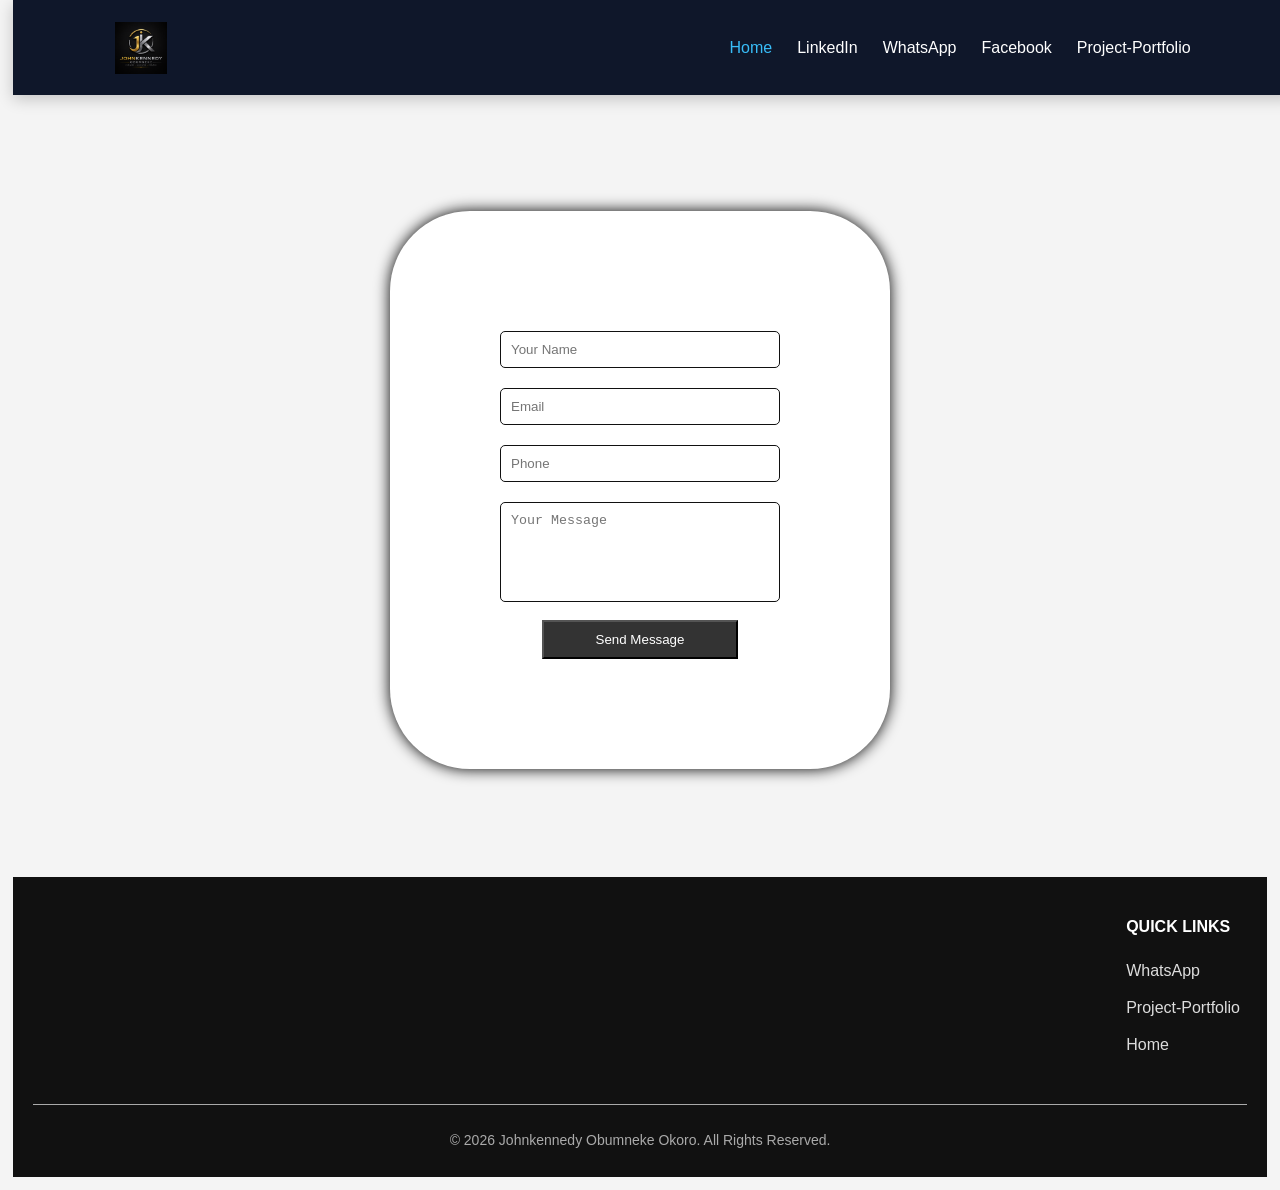
==== contact-me.html @ 46876608 "Add initial Portfolio Website files" ====
<!DOCTYPE html>
<html lang="en">
<head>
    <meta charset="UTF-8">
    <meta name="viewport" content="width=device-width, initial-scale=1.0">
    <title>Email</title>
    <Link rel="stylesheet" href="style.css">
    <Link rel="icon" href="images/Johnkennedy.png.jpg">
    <Link rel="preconnect" href="https://fonts.googleapis.com"> 
</head>
<body>

  <header>
    <nav class="navbar">
      <div class="logo">
        <img src="images/Logomark.png" alt="Website Logomark">
      </div>
      
      <ul class="nav-links">
        <li><a href="index.html" class="active">Home</a></li>
        <li><a href="https://www.linkedin.com/in/johnkennedy-okoro-42ab94197/" target="_blank">LinkedIn</a></li>
        <li><a href="whatsapp-me.html">WhatsApp</a></li>
        <li><a href="https://www.facebook.com/johnkennedyobumneke" target="_blank">Facebook</a></li>
        <li><a href="project-portfolio.html">Project-Portfolio</a></li>
      </ul>
      
      <div class="hamburger">
        <span></span>
        <span></span>
        <span></span>
      </div>
    </nav>
  </header>

  <div id="contact">
   <form class="" action="mailto:johnkennedyobumneke48@gmail.com" method="post">
    <input type="text" placeholder="Your Name" required><br>
    <input type="email" placeholder="Email" required><br>
    <input type="phone" placeholder="Phone" required><br>
    <textarea placeholder="Your Message" required></textarea>
    <button type="submit">Send Message</button>
   </form>
  </div>

  <footer class="site-footer">
     <div class="footer-container">
        <div class="footer-links">
           <h4>QUICK LINKS</h4>
           <ul>
              <li><a href="whatsapp-me.html">WhatsApp</a></li>
              <li><a href="project-portfolio.html">Project-Portfolio</a></li> 
              <li><a href="Index.html">Home</a></li>      
           </ul>
        </div>
     </div>

     <div class="footer-bottom">
       <p>&copy; 2026 Johnkennedy Obumneke Okoro. All Rights Reserved.</p>
     </div>
  </footer>
 
  <script src="script.js" charset="UTF-8"></script>

</body>
</html>
---- style.css ----
body {
  background: #f4f4f4;
  font-family: Arial, Geneva, sans-serif;
  color: #111;
  line-height: 1.7;
  padding: 5px;   
}

* {
  box-sizing: border-box;
}

.TS h4 {
  color: #111;
}

h1 {
  color: var(--muted);
  font-size: 40px;
}

h2 {
  color: #111;
  text-align: center;
}

.profile-header {
  padding: 40px;
  text-align: left;
  margin-top: 70px;
  margin-bottom: 30px; 
}

.profile-image {
  position: relative;
  float: left;
  margin-right: 30px;
  height: 200px;
  width: 200px;
  bottom: 7px;
}

.resume-download {
  text-align: center;
  padding: 60px 20px;
  margin-top: -70px;
  margin-bottom: -40px;
}

.btn {
  display: inline-block;
  margin: 10px;
  padding: 15px 28px;
  border-radius: 12px;
  text-decoration: none;
  font-weight: bold;
  font-size: 17px;
  transition: 3s;
}

.docx {
  background: #03336b;
  color: #fff;
}

.btn:hover {
  box-shadow: 0 12px 30px rgba(0,0,0,.2);
  transform: translateY(-10px);
}

#NC ul li {
  display: flow-root;
}

#NC {
  margin-top: -20px;
  margin-bottom: -20px; 
}

.navbar {
  display: flex;
  justify-content: space-between;
  align-items: center;
  padding: 18px 8%;
  background: #0f172a;
  position: fixed;
  width: 100%;
  top: 0;
  z-index: 1000;
  box-shadow: 0 4px 15px rgba(0,0,0,.2);
}

.logo {
  display: flex;
  align-items: center;
  justify-content: center;
  width: 52px;
  height: 52px;
  flex-shrink: 0;
  text-decoration: none;
}

.logo img {
  width: 55px;
  height: 55px;
  max-width: 100%;
  max-height: 100%;
  object-fit: contain;
  display: block;
}

.nav-links {
  display: flex;
  list-style: none;
}

.nav-links li {
  margin-left: 25px;
}

.nav-links a {
  color: white;
  text-decoration: none;
  font-size: 16px;
  transition: 3s;
  position: relative;
}

.nav-links a:hover {
  color:#38bdf8;
}

.nav-links a.active {
  color: #38bdf8;
}

.nav-links a::after {
  content: '';
  position: absolute;
  left: 0;
  bottom: -5px;
  width: 0;
  height: 2px;
  background: #38bdf8;
  transition: .4s;
}

.nav-links a:hover::after {
  width: 100%;
}

.hamburger {
  display: none;
  flex-direction: column;
  cursor: pointer;
}

.hamburger span {
  width: 28px;
  height: 3px;
  background: white;
  margin: 4px 0;
  transition: .4s;
}

@media(max-width:768px) {
  .hamburger {
    display: flex;
  }

  .nav-links {
    position: absolute;
    top: 75px; 
    left: -100%;
    width: 100%;
    background: #0f172a;
    flex-direction: column;
    text-align: center;
    transition: .5s;
    padding: 20px 0;
  }

  .nav-links.active {
    left: 0;
  }

  .nav-links li {
    margin: 15px 0;
  }
}

.hamburger.active span:nth-child(1) {
  transform: rotate(45deg)translate(7px, 7px);
}

.hamburger.active span:nth-child(2) {
  opacity: 0;
}

.hamburger.active span:nth-child(3) {
  transform: rotate(-45deg) translate(8px,-8px);
}

.gallery-section {
  padding: 80px 15px; 
}

.gallery-section h1 {
  text-align: center;
  font-size: 3rem;
  margin-bottom: 20px; 
  color: #111;
}

.gallery-section p {
  text-align: center;
  max-width: 900px;
  margin: auto;
  line-height: 1.8;
  margin-bottom: 50px;
  color: #555;
}

.gallery-container {
  display: grid;
  grid-template-columns: repeat(auto-fit,minmax(320px, 1fr));
  gap: 30px;
}

.gallery-card {
  background: white; 
  border-radius: 20px;
  overflow: hidden;
  box-shadow: 0 5px 20px rgba(0,0,0.1);
  transition: 1s;
}

.gallery-card:hover {
  transform:translateY(-10px);
}

.gallery-card img {
  width: 100%;
  height: 330px;
  object-fit: cover;
  cursor: pointer;
}

.content {
  padding: 25px;
}

.content h2 {
  margin-bottom: 15px;
  color: #0f172a;
}

.content h3 {
  margin-top: 20px;
  margin-bottom: 10px;
  color: #0077ff;
}

.content p {
  text-align: left;
  margin-bottom: 15px;
}

.content ul, .content ol {
  padding-left: 20px;
  line-height: 2;
}

.modal {
  display: none;
  position: fixed;
  z-index: 1000;
  left: 0;
  top: 0; 
  width: 100%;
  height: 100%;
  background: rgba(0,0,0,0.9);
}

.modal img {
  display: block;
  max-width: 90%;
  max-height: 90%;
  margin: auto;
  margin-top: 40px;
  border-radius: 10px;
}

.close {
  position: absolute;
  top: 20px;
  right: 40px;
  font-size: 50px; 
  color: white;
  cursor: pointer;
}

.additional-content {
  display: none;
  margin-top: 20px;
  padding-top: 5px;
}

.additional-content.show {
  display: block;
  animation: slideDown .35s ease;
}

.read-more-btn {
  display: inline-flex;
  align-items: center;
  justify-content: center;
  min-width: 50px;
  padding: 11px 20px;
  margin-top: 5px;
  border: none; 
  border-radius: 7px;
  background: rgb(68, 2, 116);
  color: white;
  font-size: 13px;
  font-weight: 600;
  cursor: pointer;
  transition: background .3s ease, transform .2s ease;
}

.read-more-btn:hover {
  background: darkgreen;
  transform: translateY(-10px);
}

.read-more-btn:active {
  transform: scale(.97);
}

@keyframes slideDown {
  from {
    opacity: 0;
    transform: translateY(-8px);
  }

  to {
    opacity: 1;
    transform: translateY(0);
  }
}

@media(max-width:768px) {
 
  .hero h1 {
    font-size: 2rem;
  }

  .gallery-title h2 {
    font-size: 2rem;
  }

}

.TIP {
  text-align: center;
  padding: 40px 20px;
}

.TIP h2 {
  margin-bottom: 15px;
}

section, .about {
  padding-top: 20px;
  padding-bottom: 10px; 
  text-align: left;
  line-height: 2;
  text-shadow: #0a2540;
}

h3 {
  color: #0077ff; 
}

.Company {
  text-align: left;
  margin: auto;
  margin-top: -20px;
  margin-bottom: -20px; 
}

hr {
  border-color: #0a2540;
}

.Touch {
  padding-top: 90px;
  font-size: 60px;
  margin-bottom: 10px;
}

.Button {
  text-align: left;
  padding-top: 10px;
}

.G {
  text-align: center;
  color: #111;
}

#Web3 li a {
  text-decoration: none;
}

#Linkedin-link {
  margin-top: 20px;
  margin-bottom: 20px;
  font-size: 16px;
}

#Linkedin-link button {
  background-color: rgb(59, 8, 107);
  color: white;
  padding: 10px 20px;
  border-radius: 5px;
  transition: background-color 0.3s;
  cursor: pointer;
}

#Linkedin-link button:hover {
  background-color: #3b0407;
  transform: translateY(-10px);
  transition: 2s;
}

#Facebook-link {
  margin-top: 20px;
  margin-bottom: 20px;
  font-size: 16px;
}

#Facebook-link button {
  background-color: rgb(29, 5, 209);
  color: white;
  padding: 10px 20px;
  border-radius: 5px;
  transition: background-color 0.3s;
  cursor: pointer;
}

#Facebook-link button:hover {
  background-color: #3b0407;
  transform:translateY(-10px);
  transition: 2s;
}

#contact-link {
  margin-top: 20px;
  margin-bottom: 20px;
  font-size: 16px;
}

#contact-link button {
  background-color: #0a2540;
  color: white;
  padding: 10px 20px;
  border-radius: 5px;
  transition: background-color 0.3s;
  cursor: pointer;
}

#contact-link button:hover {
  background-color: #3b0407;
  transform:translateY(-10px);
  transition: 2s;
}

#whatsapp-link {
  margin-top: 20px;
  margin-bottom: 20px;
  font-size: 16px;
}

#whatsapp-link button {
  background-color: #25D366;
  color: white;
  padding: 10px 20px;
  border-radius: 5px;
  transition: background-color 0.3s;
  cursor: pointer;
}

#whatsapp-link button:hover {
  background-color: #3b0407;
  transform: translateY(-10px);
  transition: 2s;
}

#contact {
  padding: 3em 2em;
  text-align: center;
}

#contact form {
  background: #fff;
  max-width: 500px;
  margin: 60px auto;
  padding: 110px;
  margin-top: 150px;
  border-radius: 80px;
  box-shadow: 0 0 15px rgba(0,0,0.1);
}

#contact input, #contact textarea {
  width: 280px;
  padding: 10px;
  margin: 10px 0;
  border-radius: 5px;
  border: 1px solid #111;
}

#contact textarea {
  resize: none;
  height: 100px;
}

#contact button {
  background: #333;
  color: white;
  padding: 10px;
  width: 70%;
  cursor: pointer;
}

#contact button:hover {
  background: #043b19;
}

.whatsapp-form {
  background: #fff;
  max-width: 500px;
  margin: 60px auto;
  padding: 110px;
  margin-top: 150px;
  border-radius: 80px;
  box-shadow: 0 0 15px rgba(0,0,0.1);
}

.whatsapp-form h2 {
  text-align: center;
  color: #04441b;
  margin-bottom: 50px;
  font-size: 50px;
}

.whatsapp-form input, .whatsapp-form textarea {
  width: 280px;
  padding: 12px;
  margin-bottom: 12px;
  border-radius: 5px;
  border: 1px solid #111;
}

.whatsapp-form textarea {
  resize: none;
  height: 100px;
}

.whatsapp-float {
  position: fixed;
  bottom: 290px;
  right: 20px;
  background: #033816;
  color: #fff;
  padding: 15px 20px;
  border-radius: 50px;
  cursor: pointer;
}

.whatsapp-float:hover {
  background-color: #07752f;
}

.site-footer {
  background-color: #111;
  color: #fff;
  padding: 15px 20px 10px;
  font-family: Verdana, Geneva, Tahoma, sans-serif;
}

.footer-container {
  max-width: 1200px;
  margin: auto;
  display: flex;
  justify-content: right;
}

.footer-links h4 {
  margin-bottom: 15px;
  color: white;
}

.footer-links ul {
  list-style: none;
  padding: 0;
}

.footer-links ul li {
  margin-bottom: 10px;
}

.footer-links ul li a {
  color: #ddd;
  text-decoration: none;
  font-size: 16px;
  transition: 0.3s;
}

.footer-links ul li a:hover {
  color: #25D366;
}

.footer-bottom {
  text-align: center;
  border-top: 1px solid;
  margin-top: 30px;
  padding-top: 10px;
  font-size: 14px;
  color: #aaa;
}
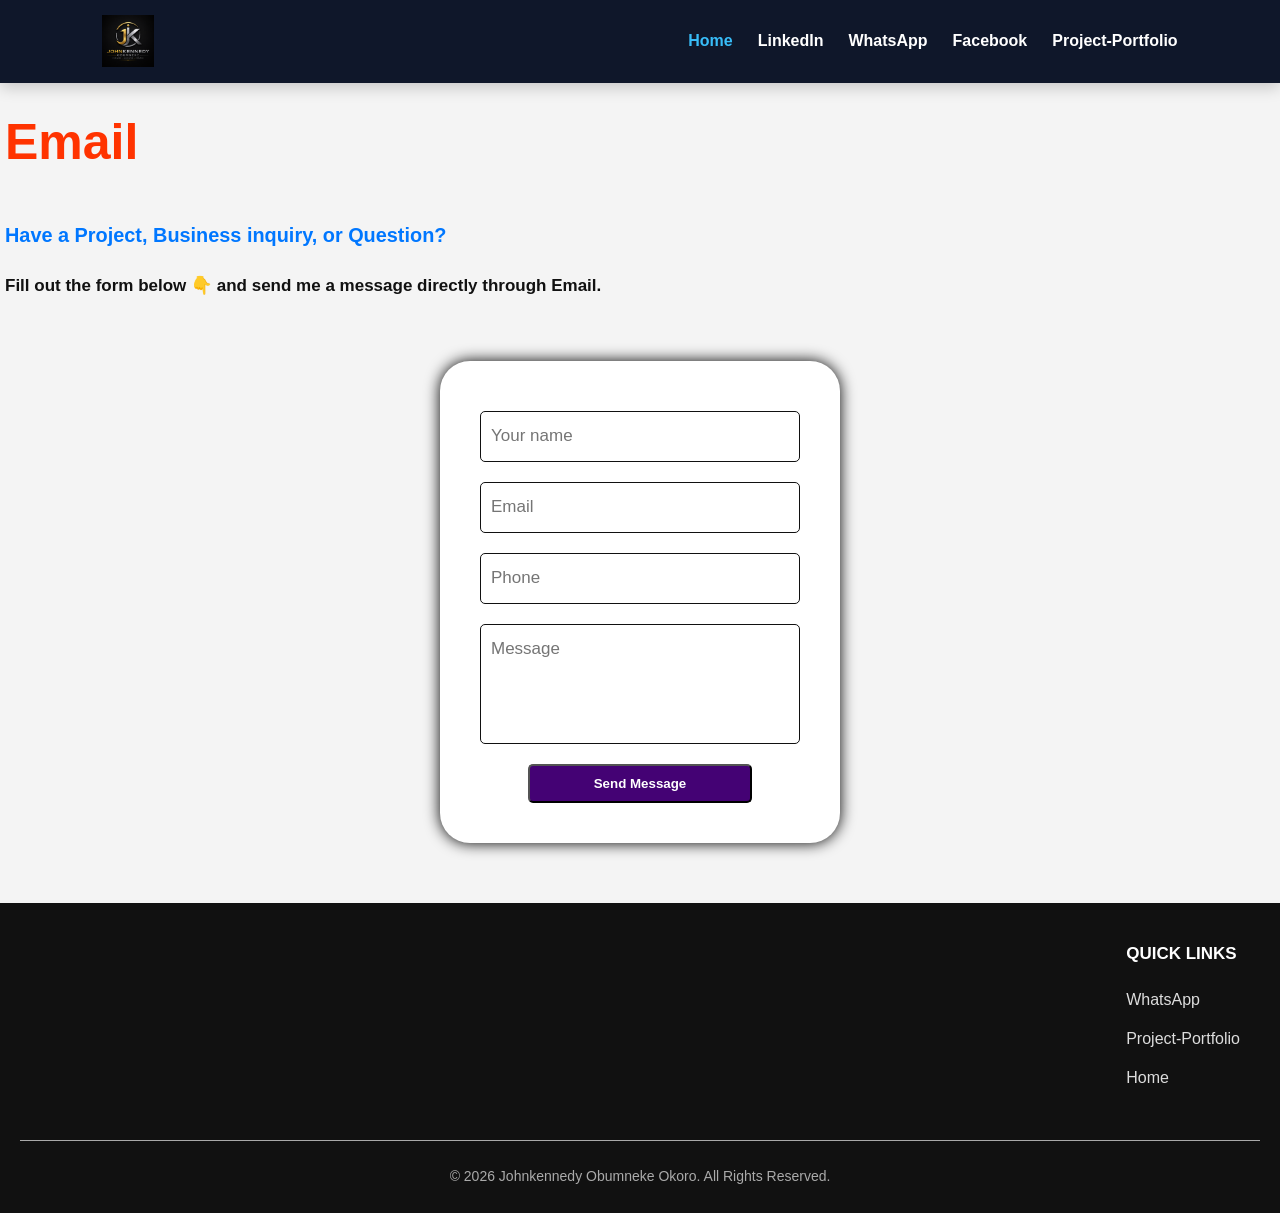
==== commit a1f341c4: "Add files via upload Add initial Portfolio Website files" ====
--- a/contact-me.html
+++ b/contact-me.html
@@ -17,11 +17,11 @@
       </div>
       
       <ul class="nav-links">
-        <li><a href="index.html" class="active">Home</a></li>
-        <li><a href="https://www.linkedin.com/in/johnkennedy-okoro-42ab94197/" target="_blank">LinkedIn</a></li>
-        <li><a href="whatsapp-me.html">WhatsApp</a></li>
-        <li><a href="https://www.facebook.com/johnkennedyobumneke" target="_blank">Facebook</a></li>
-        <li><a href="project-portfolio.html">Project-Portfolio</a></li>
+        <li><a href="index.html" class="active"><strong>Home</strong></a></li>
+        <li><a href="https://www.linkedin.com/in/johnkennedy-okoro-42ab94197/" target="_blank"><strong>LinkedIn</strong></a></li>
+        <li><a href="whatsapp-me.html"><strong>WhatsApp</strong></a></li>
+        <li><a href="https://www.facebook.com/johnkennedyobumneke" target="_blank"><strong>Facebook</strong></a></li>
+        <li><a href="project-portfolio.html"><strong>Project-Portfolio</strong></a></li>
       </ul>
       
       <div class="hamburger">
@@ -32,13 +32,19 @@
     </nav>
   </header>
 
+  <div class="email">
+    <h1>Email</h1>
+    <h3>Have a Project, Business inquiry, or Question?</h3>
+    <p><strong>Fill out the form below 👇 and send me a message directly through Email.</strong></p>
+  </div>
+
   <div id="contact">
    <form class="" action="mailto:johnkennedyobumneke48@gmail.com" method="post">
-    <input type="text" placeholder="Your Name" required><br>
-    <input type="email" placeholder="Email" required><br>
-    <input type="phone" placeholder="Phone" required><br>
-    <textarea placeholder="Your Message" required></textarea>
-    <button type="submit">Send Message</button>
+    <input type="text" placeholder="Your name" required>
+    <input type="email" placeholder="Email" required>
+    <input type="phone" placeholder="Phone" required>
+    <textarea placeholder="Message" required></textarea>
+    <button type="submit"><strong>Send Message</strong></button>
    </form>
   </div>
 
--- a/style.css
+++ b/style.css
@@ -3,15 +3,48 @@
   font-family: Arial, Geneva, sans-serif;
   color: #111;
   line-height: 1.7;
-  padding: 5px;   
+  padding: auto;   
+  font-size: 17px;
+  margin: 0;
 }
 
 * {
   box-sizing: border-box;
 }
 
+.TS {
+  margin: 5px;
+}
+
 .TS h4 {
   color: #111;
+  text-decoration: none;
+}
+
+#we {
+  margin: 5px;
+}
+
+#cte {
+  margin: 5px;
+}
+
+.ed {
+  margin: 5px;
+  line-height: 1.7;
+}
+
+.ps {
+  margin: 5px;
+}
+
+.co {
+  margin: 5px;
+  line-height: 1.7;
+}
+
+.l {
+  margin: 5px;
 }
 
 h1 {
@@ -75,13 +108,14 @@
 #NC {
   margin-top: -20px;
   margin-bottom: -20px; 
+  margin: 5px;
 }
 
 .navbar {
   display: flex;
   justify-content: space-between;
   align-items: center;
-  padding: 18px 8%;
+  padding: 10px 8%;
   background: #0f172a;
   position: fixed;
   width: 100%;
@@ -370,12 +404,13 @@
   margin-bottom: 15px;
 }
 
-section, .about {
+.about {
   padding-top: 20px;
   padding-bottom: 10px; 
   text-align: left;
-  line-height: 2;
+  line-height: 1.7;
   text-shadow: #0a2540;
+  margin: 5px;
 }
 
 h3 {
@@ -384,9 +419,9 @@
 
 .Company {
   text-align: left;
-  margin: auto;
   margin-top: -20px;
   margin-bottom: -20px; 
+  margin: 5px;
 }
 
 hr {
@@ -394,7 +429,7 @@
 }
 
 .Touch {
-  padding-top: 90px;
+  padding-top: 10px;
   font-size: 60px;
   margin-bottom: 10px;
 }
@@ -402,6 +437,7 @@
 .Button {
   text-align: left;
   padding-top: 10px;
+  margin: 5px;
 }
 
 .G {
@@ -431,7 +467,7 @@
 #Linkedin-link button:hover {
   background-color: #3b0407;
   transform: translateY(-10px);
-  transition: 2s;
+  transition: 1ms;
 }
 
 #Facebook-link {
@@ -452,7 +488,7 @@
 #Facebook-link button:hover {
   background-color: #3b0407;
   transform:translateY(-10px);
-  transition: 2s;
+  transition: 1ms;
 }
 
 #contact-link {
@@ -473,7 +509,7 @@
 #contact-link button:hover {
   background-color: #3b0407;
   transform:translateY(-10px);
-  transition: 2s;
+  transition: 1ms;
 }
 
 #whatsapp-link {
@@ -494,28 +530,29 @@
 #whatsapp-link button:hover {
   background-color: #3b0407;
   transform: translateY(-10px);
-  transition: 2s;
+  transition: 1ms;
 }
 
 #contact {
-  padding: 3em 2em;
-  text-align: center;
+  text-align: center;
+  place-self: center;
 }
 
 #contact form {
   background: #fff;
-  max-width: 500px;
+  max-width: 400px;
+  max-height: 600px;
   margin: 60px auto;
-  padding: 110px;
-  margin-top: 150px;
-  border-radius: 80px;
+  padding: 40px;
+  border-radius: 30px;
   box-shadow: 0 0 15px rgba(0,0,0.1);
 }
 
 #contact input, #contact textarea {
-  width: 280px;
+  width: 100%;
   padding: 10px;
   margin: 10px 0;
+  color: #111;
   border-radius: 5px;
   border: 1px solid #111;
 }
@@ -526,10 +563,11 @@
 }
 
 #contact button {
-  background: #333;
+  background: rgb(68, 2, 116);;
   color: white;
   padding: 10px;
   width: 70%;
+  border-radius: 5px;
   cursor: pointer;
 }
 
@@ -537,49 +575,217 @@
   background: #043b19;
 }
 
-.whatsapp-form {
-  background: #fff;
-  max-width: 500px;
-  margin: 60px auto;
-  padding: 110px;
-  margin-top: 150px;
-  border-radius: 80px;
-  box-shadow: 0 0 15px rgba(0,0,0.1);
-}
-
-.whatsapp-form h2 {
-  text-align: center;
-  color: #04441b;
-  margin-bottom: 50px;
+.email {
+  margin: 5px;
+  line-height: 1.7;
+  margin-top: 100px;
+  place-items: center;
+}
+
+.email h1 {
+  color: rgb(255, 51, 0);
   font-size: 50px;
 }
 
-.whatsapp-form input, .whatsapp-form textarea {
-  width: 280px;
-  padding: 12px;
-  margin-bottom: 12px;
-  border-radius: 5px;
-  border: 1px solid #111;
-}
-
-.whatsapp-form textarea {
-  resize: none;
-  height: 100px;
-}
-
-.whatsapp-float {
-  position: fixed;
-  bottom: 290px;
-  right: 20px;
-  background: #033816;
+.inquiry {
+  margin: 5px;
+  line-height: 1.7;
+  margin-top: 100px;
+  place-items: center;
+}
+
+.inquiry h1 {
+  color: #033d1c;
+  font-size: 50px;
+}
+
+.card label {
+  color: #ffffff;
+}
+
+.card h1 {
+  color: #ffffff;
+}
+
+:root {
+  --bg: #eef3f0;
+  --card: #ffffff;
+  --ink: #14211b;
+  --muted: #5d6b64;
+  --line: #d5dfd9;
+  --brand: #128c4a;
+  --brand-dark: #0b6b37;
+  --error: #c0392b;
+  --focus: rgba(18, 140, 74, .25);
+}
+
+@media (prefers-color-scheme: dark) {
+  :root {
+    --bg: #0e1713;
+    --card: #16221c;
+    --ink: #eaf3ee;
+    --line: #2a3a32;
+    --brand: #25b865;
+    --brand-dark: #1e9b54;
+    --error: #ff7b6b;
+    --focus: rgba(37, 184, 101, .3);
+  }
+}
+
+.card {
+  --muted: #96a89f;
+  width: 100%;
+  max-width: 460px;
+  place-self: center;
+  margin-top: 50px; 
+  margin-bottom: 70px;
+  background: var(--card);
+  border: 1px solid var(--line);
+  border-radius: 16px;
+  padding: 32px 28px;
+  box-shadow: 0 12px 40px rgba(0, 0, 0, .08);
+}
+
+.head {
+  display: flex;
+  gap: 14px;
+  align-items: center;
+  margin-bottom: 8px;
+}
+
+.icon {
+  flex: none;
+  width: 46px;
+  height: 46px;
+  border-radius: 12px;
+  background: var(--brand);
+  display: grid;
+  place-items: center;
+}
+
+.icon svg {
+  width: 26px;
+  height: 26px;
+  fill: #fff;
+}
+
+.head h1 {
+  font-size: 1.35rem;
+  line-height: 1.25;
+}
+
+.sub {
+  color: var(--muted);
+  font-size: .95rem;
+  line-height: 1.5;
+  margin-bottom: 24px;
+}
+
+.field {
+  margin-bottom: 16px;
+}
+
+label {
+  display: block;
+  font-size: .9rem;
+  font-weight: 600;
+  margin-bottom: 6px;
+}
+
+input, textarea {
+  width: 100%;
+  font: inherit;
+  color: var(--ink);
+  background: transparent;
+  border: 1.5px solid var(--line);
+  border-radius: 10px;
+  padding: 12px 14px;
+  transition: border-color .15s, box-shadow .15s;
+}
+
+textarea {
+  resize: vertical;
+  min-height: 120px;
+}
+
+input:focus, textarea:focus {
+  outline: none;
+  border-color: var(--brand);
+  box-shadow: 0 0 0 4px var(--focus);
+}
+
+.field.invalid input, .field.invalid textarea {
+  border-color: var(--error);
+}
+
+.err {
+  display: none;
+  color: var(--error);
+  font-size: .82rem;
+  margin-top: 5px;
+}
+
+.field.invalid .err {
+  display: block;
+}
+
+.card button {
+  width: 100%;
+  display: flex;
+  align-items: center;
+  justify-content: center;
+  gap: 10px;
+  font: inherit;
+  font-weight: 600;
+  font-size: 1rem;
   color: #fff;
-  padding: 15px 20px;
-  border-radius: 50px;
-  cursor: pointer;
-}
-
-.whatsapp-float:hover {
-  background-color: #07752f;
+  background: var(--brand);
+  border: 0;
+  border-radius: 10px;
+  padding: 14px;
+  cursor: pointer;
+  transition: background .15s, transform .1s;
+}
+
+.card button:hover {
+  background: var(--brand-dark);
+}
+
+.card button:active {
+  transform: scale(.98);
+}
+
+.card button:focus-visible {
+  outline: 3px solid var(--focus);
+  outline-offset: 2px;
+}
+
+.card button svg {
+  width: 20px;
+  height: 20px;
+  fill: #fff;
+}
+
+.note {
+  text-align: center;
+  color: var(--muted);
+  font-size: .82rem;
+  margin-top: 14px;
+}
+
+.status {
+  text-align: center;
+  font-size: .9rem;
+  margin-top: 12px;
+  min-height: 1.2em;
+  color: var(--brand);
+  font-weight: 600;
+}
+
+@media (prefers-reduced-motion: reduced) {
+  * {
+    transition: none !important;
+  }
 }
 
 .site-footer {
